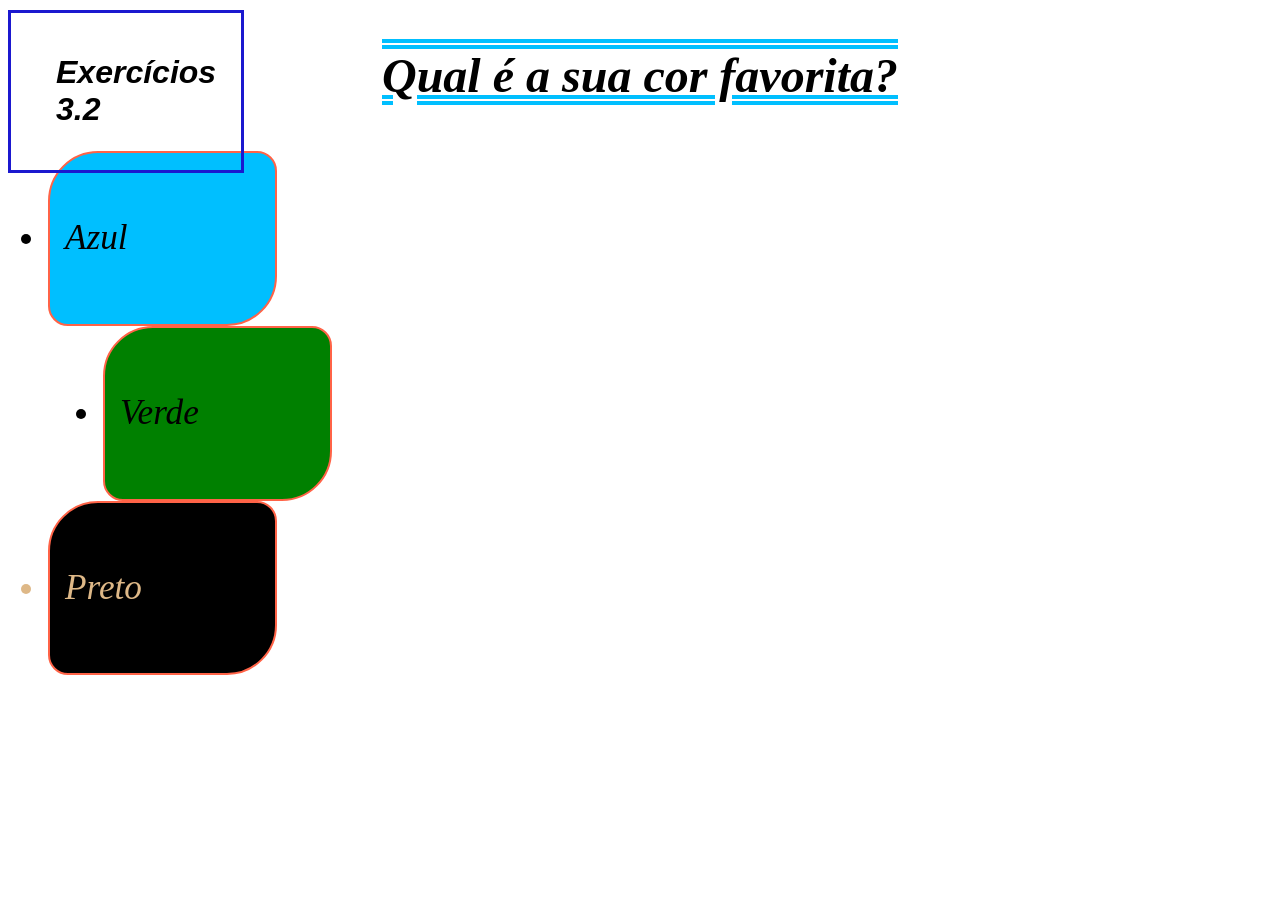
==== bloco-03-introducao-a-html-e-css/Dia02-HTML-&-CSS-Primeiros-passos-em-CSS/index.html @ 1d9b34ab "exercicio 3.2 cores" ====
<!DOCTYPE html>
<html lang="pt-br">
  <head>
    <meta charset="UTF-8">
    <title>HTML</title>
    <style>
      h1 {
        font-family:sans-serif;
      }

      p{
        font-weight:600;
        font-size:48px;
        font-style:italic;
        text-decoration-line: overline underline;
        text-decoration-color:deepskyblue;
        text-decoration-style: double;
      }

      body{
        font: size 16px;
        font-style:oblique;
      }

      li {
        line-height: 400%;
        font-size: 220%;
      }

      .a {
        padding: 20px;
        border-radius: 15px;
        border-color: blueviolet;
        border-width: 15px;
        border-inline-color: initial;
      }

      .b {
        text-align: center;
      }

      .c{
        border: 3px solid #1b18cf;
        position: fixed;
        width: 16%;
        top: 10px;
        padding-left: 25px;
        }


        li {
          border: 2px solid #FF6347;
          padding: 15px;
          border-radius: 50px 20px;
          width: 195px;
        }

        .d {
          position: relative;
          left: 55px;
          top: 0px;
          z-index: -1;
          background-color: green;
        }
        .e{
          background-color: deepskyblue;
        }
        .f{
          background-color:black;
          color: burlywood;
        }
    </style>
  </head>
  <body>
    <div class="c">
    <h1 class="a">Exercícios 3.2</h1>
    </div>
    <p class="b">Qual é a sua cor favorita?</p>
    <ul>
      <li class="e">Azul </li>
      <li class="d">Verde</li>
      <li class="f">Preto</li>
    </ul>
  </body>
</html>
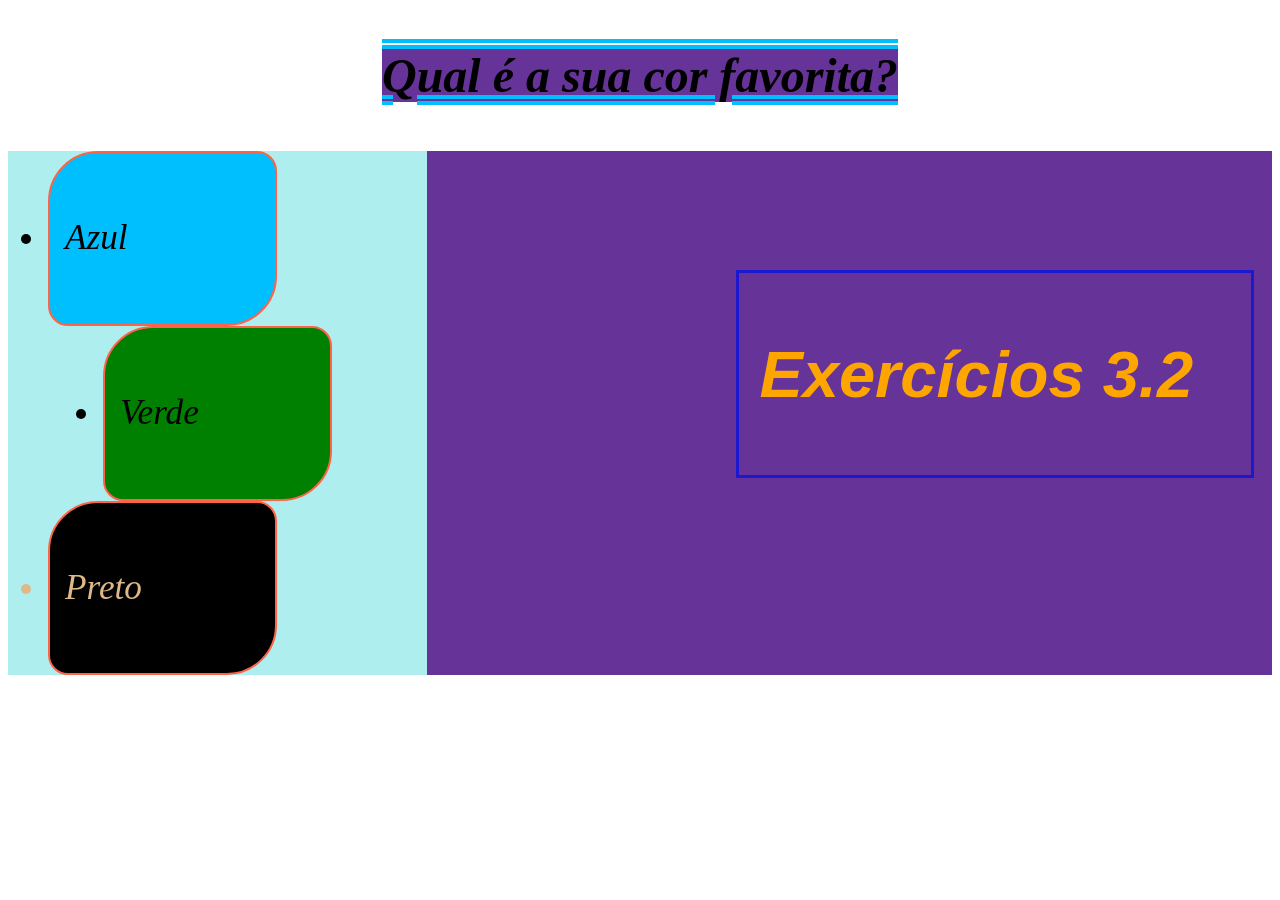
==== commit 81188c1e: "revisao ate bloco 3.2" ====
--- a/bloco-03-introducao-a-html-e-css/Dia02-HTML-&-CSS-Primeiros-passos-em-CSS/index.html
+++ b/bloco-03-introducao-a-html-e-css/Dia02-HTML-&-CSS-Primeiros-passos-em-CSS/index.html
@@ -1,85 +1,33 @@
 <!DOCTYPE html>
 <html lang="pt-br">
   <head>
+    
     <meta charset="UTF-8">
     <title>HTML</title>
+    <link rel="stylesheet" type="text/css" href="style.css">
     <style>
-      h1 {
-        font-family:sans-serif;
+      .y {
+      background-color: rebeccapurple;
       }
+    </style>
 
-      p{
-        font-weight:600;
-        font-size:48px;
-        font-style:italic;
-        text-decoration-line: overline underline;
-        text-decoration-color:deepskyblue;
-        text-decoration-style: double;
-      }
-
-      body{
-        font: size 16px;
-        font-style:oblique;
-      }
-
-      li {
-        line-height: 400%;
-        font-size: 220%;
-      }
-
-      .a {
-        padding: 20px;
-        border-radius: 15px;
-        border-color: blueviolet;
-        border-width: 15px;
-        border-inline-color: initial;
-      }
-
-      .b {
-        text-align: center;
-      }
-
-      .c{
-        border: 3px solid #1b18cf;
-        position: fixed;
-        width: 16%;
-        top: 10px;
-        padding-left: 25px;
-        }
-
-
-        li {
-          border: 2px solid #FF6347;
-          padding: 15px;
-          border-radius: 50px 20px;
-          width: 195px;
-        }
-
-        .d {
-          position: relative;
-          left: 55px;
-          top: 0px;
-          z-index: -1;
-          background-color: green;
-        }
-        .e{
-          background-color: deepskyblue;
-        }
-        .f{
-          background-color:black;
-          color: burlywood;
-        }
-    </style>
   </head>
   <body>
+
     <div class="c">
     <h1 class="a">Exercícios 3.2</h1>
     </div>
-    <p class="b">Qual é a sua cor favorita?</p>
-    <ul>
-      <li class="e">Azul </li>
-      <li class="d">Verde</li>
-      <li class="f">Preto</li>
-    </ul>
+
+    
+    <p class="b"  ><spam class="u">Qual é a sua cor favorita?</spam> </p>
+
+    <div class="u">
+      <ul class="g" >
+        <li class="e">Azul </li>
+        <li class="d">Verde</li>
+        <li class="f">Preto</li>
+      </ul>
+    </div>
+
   </body>
 </html>
--- a/bloco-03-introducao-a-html-e-css/Dia02-HTML-&-CSS-Primeiros-passos-em-CSS/style.css
+++ b/bloco-03-introducao-a-html-e-css/Dia02-HTML-&-CSS-Primeiros-passos-em-CSS/style.css
@@ -0,0 +1,82 @@
+      h1 {
+        font-family:sans-serif;
+        color: orange;
+        font-size: 65px;
+      }
+
+      p{
+        font-weight:600;
+        font-size:48px;
+        font-style:italic;
+        text-decoration-line: overline underline;
+        text-decoration-color:deepskyblue;
+        text-decoration-style: double;
+      }
+
+      body{
+        font: size 16px;
+        font-style:oblique;
+      }
+
+      li {
+        line-height: 400%;
+        font-size: 220%;
+      }
+
+      .a {
+        padding: 20px;
+        border-radius: 15px;
+        border-color: blueviolet;
+        border-width: 15px;
+        border-inline-color: initial;
+      }
+
+      .b {
+        text-align: center;
+        
+      }
+
+      .c{
+        border: 3px solid #1b18cf;
+        position: absolute;
+        right: 2%;
+        top: 30%;
+        width: 40%;
+        
+        
+        }
+
+        .g{
+          background-color: paleturquoise;
+          width: 30%;
+        }
+
+        li {
+          border: 2px solid #FF6347;
+          padding: 15px;
+          border-radius: 50px 20px;
+          width: 195px;
+        }
+
+        
+
+	/*bordas da lista de cores */
+        .d {
+          position: relative;
+          left: 55px;
+          top: 0px;
+        
+          background-color: green;
+        }
+        .e{
+          background-color: deepskyblue;
+        }
+        .f{
+          background-color:black;
+          color: burlywood;
+        }
+
+
+       .u {
+        background-color: rebeccapurple;
+        }
